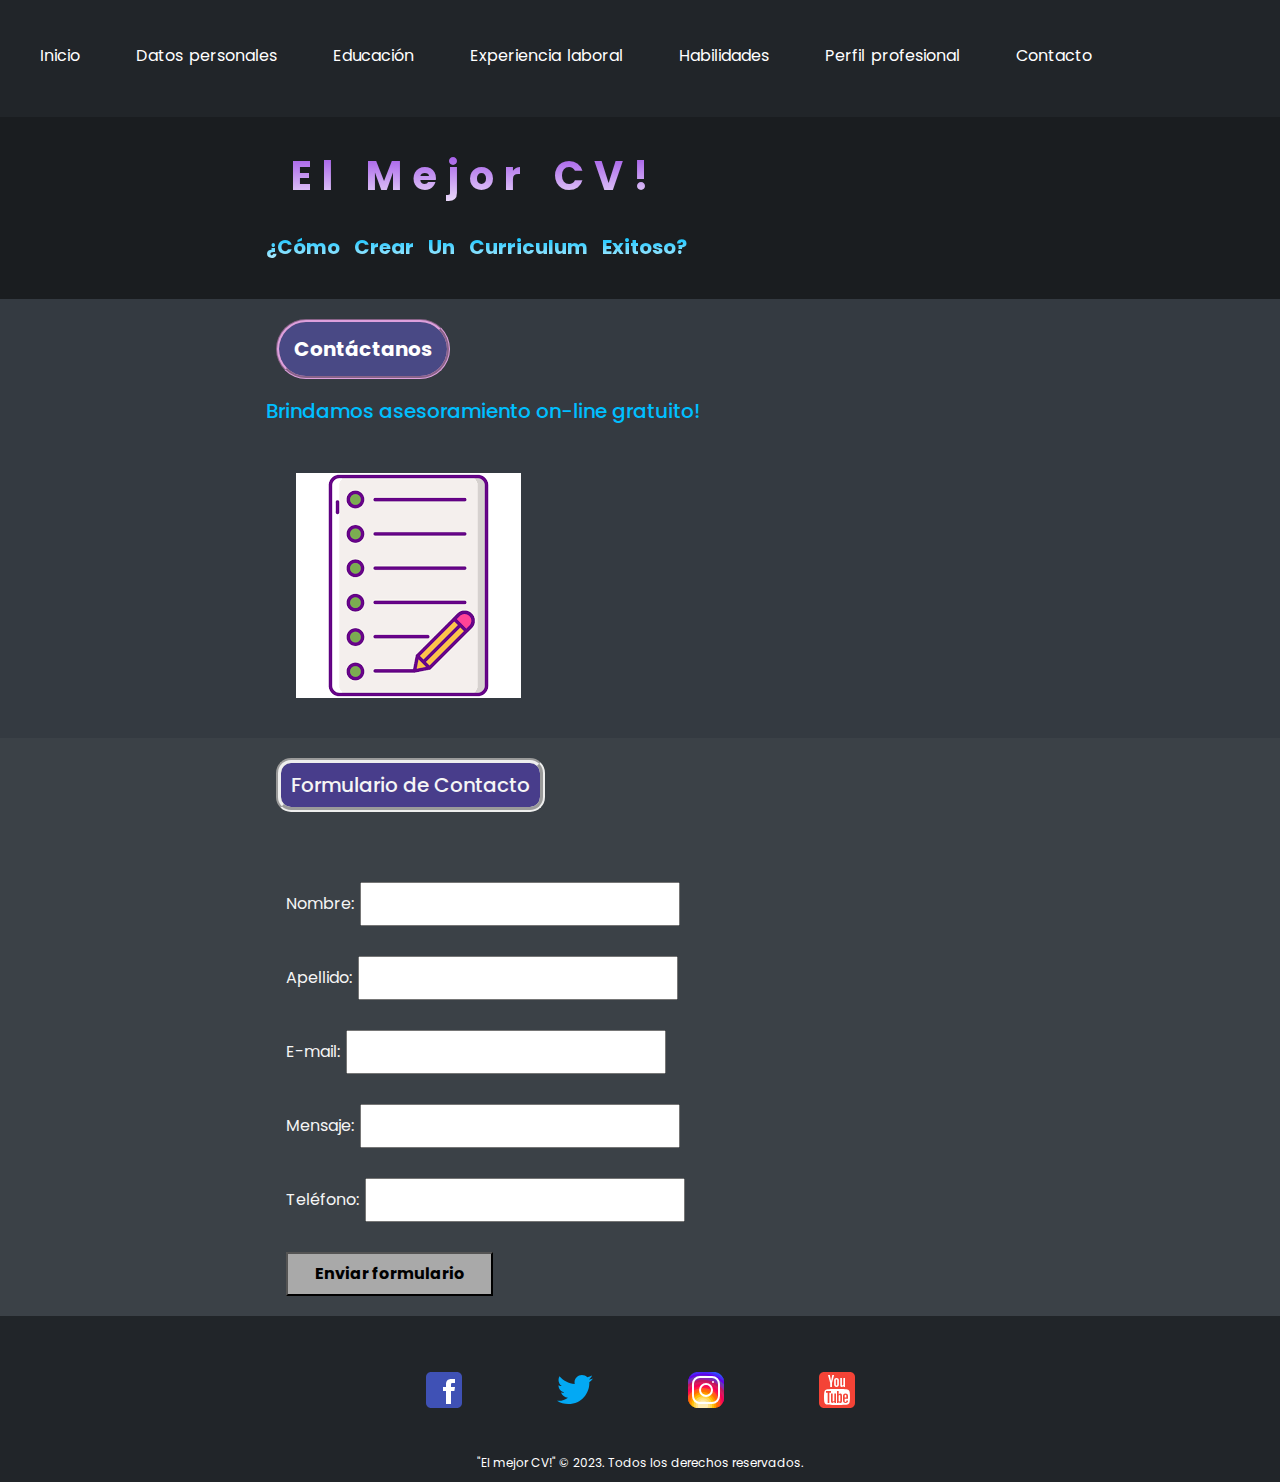
==== pages/contacto.html @ 4c0bcfee "SEO: meta description + meta keywords." ====
<!DOCTYPE html>
<html lang="en">

<head>
  <meta charset="UTF-8">
  <meta http-equiv="X-UA-Compatible" content="IE=edge">
  <meta name="viewport" content="width=device-width, initial-scale=1.0">
  <link href="https://cdn.jsdelivr.net/npm/bootstrap@5.2.3/dist/css/bootstrap.min.css" rel="stylesheet">
  <link rel="stylesheet" href="../estilos/sass.css">
  <meta name="description" content="Webpage del website El Mejor CV! destinado a recibir consultas y sugerencias de los usuarios relacionadas a la confección de curriculums.">
  <meta name="keywords"  content="CV, empleo, consultas, sugerencias, formulario, contacto, curriculum vitae, resume">
  <title>Contacto - El Mejor CV!</title>
</head>

<body>
  <!-- Introducción de estructura de GRID Layout -->
  <div class="gridlayout">
    <!-- Primer componente interno de la estructura de GRID Layout, destinado al Header -->
    <header class="gridheader">
      <!-- Nav Bar de Bootstrap (editada con todos sus links como activos y referenciados) -->
      <nav class="navbar navbar-expand-sm bg-dark navbar-dark">

        <div class="container-fluid">
          <ul class="navbar-nav">
            <li class="nav-item">
              <a class="nav-link active" href="../index.html">Inicio</a>
            </li>
            <li class="nav-item">
              <a class="nav-link active" href="./datospersonales.html">Datos personales</a>
            </li>
            <li class="nav-item">
              <a class="nav-link active" href="./educacion.html">Educación</a>
            </li>
            <li class="nav-item">
              <a class="nav-link active" href="./experiencialaboral.html">Experiencia laboral</a>
            </li>
            <li class="nav-item">
              <a class="nav-link active" href="./habilidades.html">Habilidades</a>
            </li>
            <li class="nav-item">
              <a class="nav-link active" href="./perfilprofesional.html">Perfil profesional</a>
            </li>
            <li class="nav-item">
              <a class="nav-link active" href="./contacto.html">Contacto</a>
            </li>

          </ul>

        </div>


      </nav>

    </header>
    <div class="gridsection11"> </div>
    <!-- Segundo componente de mi estructura Grid Layout, Titulo y subtitulo/nombre del sitio -->

    <div class="gridsection1">

      <h1 class="sitetitle">El mejor CV!
      </h1>
      <h2 class="sitesubtitle">¿Cómo crear un curriculum exitoso?</h2>
    </div>
    <div class="gridsection22"> </div>
    <!-- Tercer componente de mi estructura Grid Layout, sección nro. 2 -->

    <div class="gridsection2">
      <h1>Contáctanos</h1>

      <h2>Brindamos asesoramiento on-line gratuito!</h2>
      <img src="../images/formulario.png" alt="">
    </div>

    <div class="gridsection33"> </div>
    <!-- Cuarto componente de mi estructura Grid Layout, sección nro. 3 -->
    <div class="gridsection3">

      <h3>Formulario de Contacto</h3>
      <form>
        <fieldset>
          <p>
            <p>
              Nombre: <input type="text" name="fname" />
            </p>
            <p>
              Apellido: <input type="text" name="lname" />
            </p>
            <p>
              E-mail: <input type="text" name="email" />
            </p>

            <p>
              Mensaje: <input type="text" name="message" />
            </p>
            <p>
              Teléfono: <input type="text" name="phone" />
            </p>
            <p>
              <input type="submit" class="click" name="submit" value="Enviar formulario" />
            </p>

        </fieldset>
      </form>
    </div>


    <!-- Quinto componente de mi estructura Grid Layout, destinado al Footer-->
    <footer class="gridfooter">
      <div>
        <a target="_blank" href="https://www.facebook.com"> <img class=icon src="../images/icons8-facebook.svg"
            alt=></a>
        <a target="_blank" href="https://www.twitter.com"> <img class=icon src="../images/icons8-twitter.svg" alt=></a>
        <a target="_blank" href="https://www.instagram.com"> <img class=icon src="../images/icons8-instagram.svg"
            alt=></a>
        <a target="_blank" href="https://www.youtube.com"> <img class=icon src="../images/icons8-youtube-cuadrado.svg"
            alt=></a>

      </div>
      "El mejor CV!" © 2023. Todos los derechos reservados.

  </div>
  </footer>

  <script src="https://cdn.jsdelivr.net/npm/bootstrap@5.2.3/dist/js/bootstrap.bundle.min.js"></script>

</body>

</html>
---- estilos/sass.css ----
@import url("https://fonts.googleapis.com/css2?family=Poppins&display=swap");
* {
  margin: 0;
  padding: 0;
}

body {
  background-color: black;
}

header {
  font-family: "Poppins";
  padding-bottom: 5px;
  text-align: justify;
}
header nav {
  width: 100%;
}
header nav ul {
  display: flex;
  justify-content: space-evenly;
}
header nav ul li {
  list-style-type: unset;
  text-transform: none;
}
header nav ul li a {
  text-decoration: none;
}

/* Grid Layout y sus componentes */
.gridlayout {
  display: grid;
  grid-template-columns: 100%;
  grid-template-rows: auto auto auto auto auto;
}

.gridheader {
  grid-column: 1/span 3;
  background-color: #212529;
  text-align: center;
}

.gridsection1,
.gridsection11 {
  grid-row: 2;
  background-color: #1a1d20;
  padding-bottom: 20px;
}

.gridsection2,
.gridsection22 {
  grid-row: 3;
  background-color: #343a41;
}

.gridsection3,
.gridsection33 {
  grid-row: 4;
  background-color: #3b4147;
}

.gridsection1,
.gridsection2,
.gridsection3 {
  grid-column: 1;
  border: thin black;
  text-align: justify;
}

.gridfooter {
  text-align: center;
  font-size: 12px;
  padding: 10px;
  font-family: "Poppins";
  grid-column: 1/span 3;
  background-color: #212529;
  color: white;
}

li {
  font-size: 16px;
  font-family: "Poppins";
  white-space: normal;
  margin: 20px 20px;
  margin-bottom: 20px;
  line-height: 30px;
  max-inline-size: 3000px;
  max-width: 70%;
  color: aliceblue;
}

p {
  font-weight: normal;
  font-family: "Poppins";
  font-size: 16px;
  line-height: 20px;
  margin: 10px 10px;
  padding: 10px;
  color: whitesmoke;
  text-indent: 10px;
  max-inline-size: 3000px;
  max-width: 70%;
}

img {
  height: auto;
  max-block-size: 500px;
  max-width: 1200px;
  margin: 10px 10px 10px 10px;
  padding: 10px;
  border-radius: 30px;
  max-width: 80%;
  padding: 30px 30px 30px 30px;
}

img:hover {
  transform: translate(3px 3px);
  transform: scale(1.2, 1.2);
}

h1 {
  margin: 20px 20px 20px 20px;
  font-family: "Poppins";
  font-weight: bolder;
  font-size: 20px;
  color: white;
  padding: 15px;
  border: groove plum;
  width: -moz-fit-content;
  width: fit-content;
  border-radius: 50px;
  max-width: 70%;
  background-color: rgb(73, 73, 133);
}

h2 {
  margin: 10px 10px 10px 10px;
  font-family: "Poppins";
  font-size: 20px;
  color: deepskyblue;
}

h3 {
  margin: 20px 20px 20px 20px;
  font-family: "Poppins";
  font-size: 20px;
  border: groove 5px;
  border-radius: 15px;
  padding: 10px;
  width: -moz-fit-content;
  width: fit-content;
  color: whitesmoke;
  background-color: darkslateblue;
}

h4 {
  margin: 20px 20px 20px 20px;
  font-family: "Poppins";
  font-size: 20px;
  text-decoration-line: underline;
  color: deeppink;
}

.sitetitle {
  letter-spacing: 10px;
  word-spacing: 5px;
  color: antiquewhite;
  background-color: inherit;
  text-transform: capitalize;
  font-weight: bolder;
  width: auto;
  border: none;
  font-size: 40px;
  max-width: 100%;
  background-image: linear-gradient(blueviolet, white);
  background-clip: text;
  -webkit-background-clip: text;
  -webkit-text-fill-color: transparent;
}

.sitesubtitle {
  color: deepskyblue;
  text-transform: capitalize;
  font-weight: bold;
  width: auto;
  border: none;
  font-size: 20px;
  max-width: 100%;
  word-spacing: 10px;
  padding-bottom: 10px;
  background-image: linear-gradient(deepskyblue, white);
  background-clip: text;
  -webkit-background-clip: text;
  -webkit-text-fill-color: transparent;
}

.click {
  text-align: center;
  font-weight: bolder;
  background: darkgrey;
  color: black;
  width: 40%;
  cursor: pointer;
  transition: all 2s;
}

.click:focus {
  background: rgb(49, 15, 49);
  color: white;
  outline-style: solid;
}

/* Pseudoclases */
a:link {
  color: lightblue;
}

a:hover {
  font-weight: bolder;
  color: lightblue;
}

a:active {
  color: darkslateblue;
}

a:visited {
  color: violet;
}

/* Media Queries */
@media screen and (max-width: 600px) {
  li,
  p {
    font-size: smaller;
    line-height: smaller;
  }
  footer {
    font-size: 10px;
  }
}
@media screen and (min-width: 768px) {
  p {
    line-height: normal;
  }
}
@media screen and (min-width: 1024px) {
  .gridlayout {
    grid-template-columns: 20% auto 20%;
  }
  p,
  li {
    line-height: 40px;
    word-spacing: 2px;
  }
  .gridsection1,
  .gridsection2,
  .gridsection3 {
    grid-column: 2;
  }
  .gridsection11,
  .gridsection22,
  .gridsection33 {
    grid-column: 1/4;
  }
}/*# sourceMappingURL=sass.css.map */
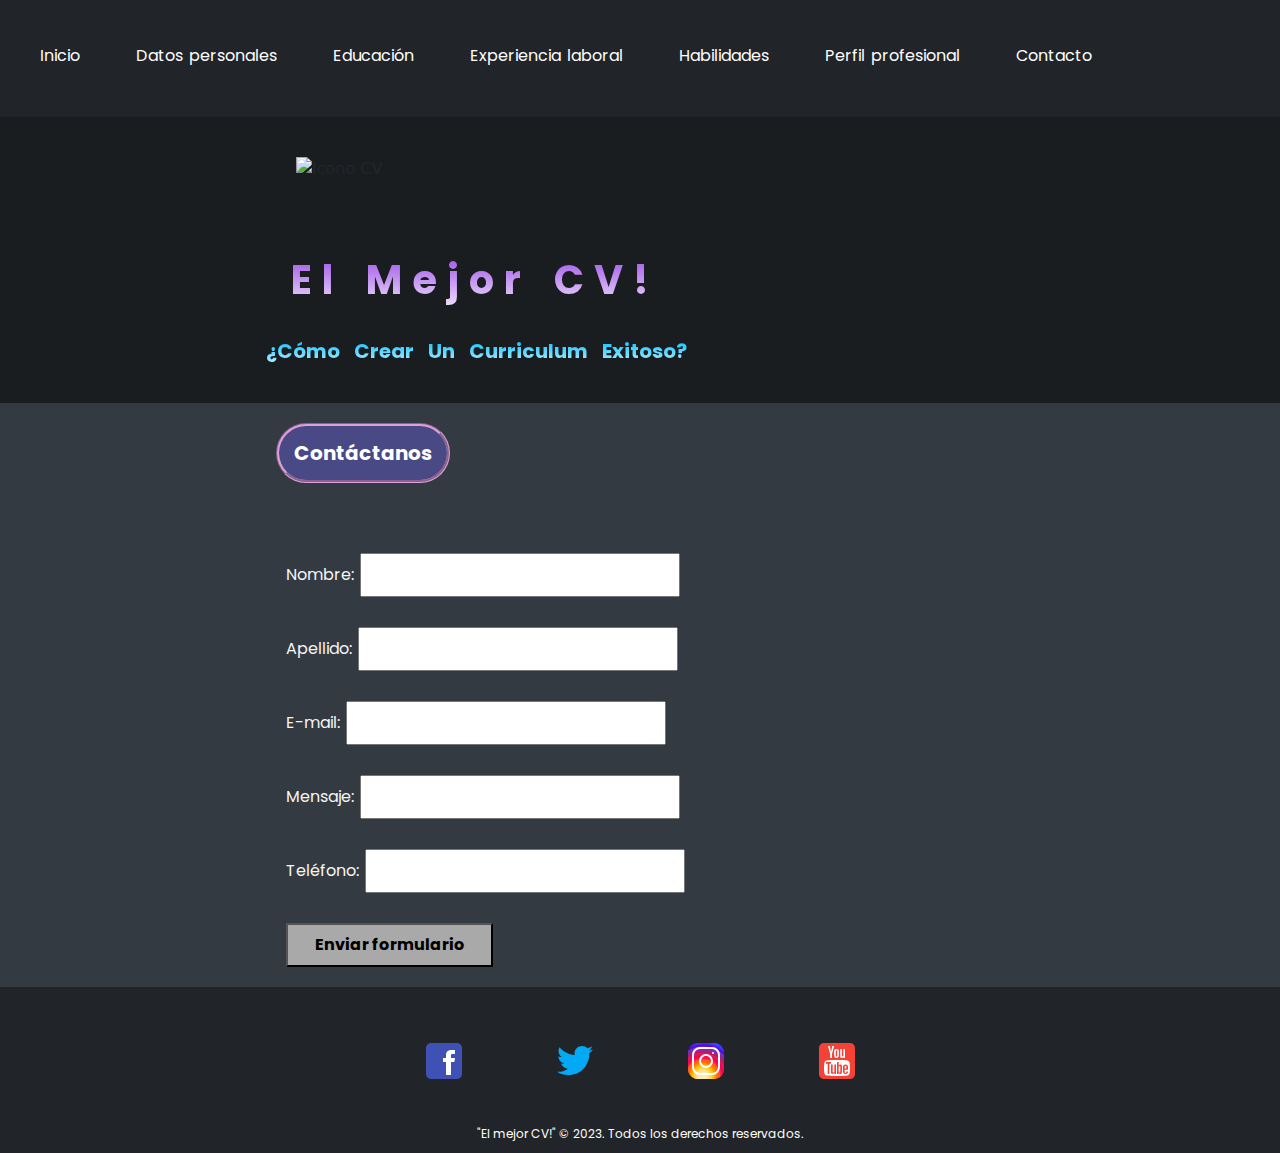
==== commit 04b1b22c: "Minor improvements Contact site." ====
--- a/pages/contacto.html
+++ b/pages/contacto.html
@@ -7,9 +7,11 @@
   <meta name="viewport" content="width=device-width, initial-scale=1.0">
   <link href="https://cdn.jsdelivr.net/npm/bootstrap@5.2.3/dist/css/bootstrap.min.css" rel="stylesheet">
   <link rel="stylesheet" href="../estilos/sass.css">
-  <meta name="description" content="Webpage del website El Mejor CV! destinado a recibir consultas y sugerencias de los usuarios relacionadas a la confección de curriculums.">
-  <meta name="keywords"  content="CV, empleo, consultas, sugerencias, formulario, contacto, curriculum vitae, resume">
+  <meta name="description"
+    content="Webpage del website El Mejor CV! destinado a recibir consultas y sugerencias de los usuarios relacionadas a la confección de curriculums.">
+  <meta name="keywords" content="CV, empleo, consultas, sugerencias, formulario, contacto, curriculum vitae, resume">
   <title>Contacto - El Mejor CV!</title>
+  <link rel="icon" type="image/x-icon" href="../images/icons8-curriculum-vitae-96.png">
 </head>
 
 <body>
@@ -25,29 +27,34 @@
             <li class="nav-item">
               <a class="nav-link active" href="../index.html">Inicio</a>
             </li>
-            <li class="nav-item">
-              <a class="nav-link active" href="./datospersonales.html">Datos personales</a>
-            </li>
-            <li class="nav-item">
-              <a class="nav-link active" href="./educacion.html">Educación</a>
-            </li>
-            <li class="nav-item">
-              <a class="nav-link active" href="./experiencialaboral.html">Experiencia laboral</a>
-            </li>
-            <li class="nav-item">
-              <a class="nav-link active" href="./habilidades.html">Habilidades</a>
-            </li>
-            <li class="nav-item">
-              <a class="nav-link active" href="./perfilprofesional.html">Perfil profesional</a>
-            </li>
-            <li class="nav-item">
-              <a class="nav-link active" href="./contacto.html">Contacto</a>
-            </li>
+            <button class="navbar-toggler" type="button" data-bs-toggle="collapse" data-bs-target="#navbarNav"
+              aria-controls="navbarNav" aria-expanded="false" aria-label="Toggle navigation">
+              <span class="navbar-toggler-icon"></span>
+            </button>
+            <div class="collapse navbar-collapse" id="navbarNav">
+              <ul class="navbar-nav">
+                <li class="nav-item">
+                  <a class="nav-link active" href="./datospersonales.html">Datos personales</a>
+                </li>
+                <li class="nav-item">
+                  <a class="nav-link active" href="./educacion.html">Educación</a>
+                </li>
+                <li class="nav-item">
+                  <a class="nav-link active" href="./experiencialaboral.html">Experiencia laboral</a>
+                </li>
+                <li class="nav-item">
+                  <a class="nav-link active" href="./habilidades.html">Habilidades</a>
+                </li>
+                <li class="nav-item">
+                  <a class="nav-link active" href="./perfilprofesional.html">Perfil profesional</a>
+                </li>
+                <li class="nav-item">
+                  <a class="nav-link active" href="./contacto.html">Contacto</a>
+                </li>
 
-          </ul>
+              </ul>
 
-        </div>
-
+            </div>
 
       </nav>
 
@@ -56,7 +63,7 @@
     <!-- Segundo componente de mi estructura Grid Layout, Titulo y subtitulo/nombre del sitio -->
 
     <div class="gridsection1">
-
+      <img class="websitelogo" src="../images/cv image.png" alt="Icono CV">
       <h1 class="sitetitle">El mejor CV!
       </h1>
       <h2 class="sitesubtitle">¿Cómo crear un curriculum exitoso?</h2>
@@ -67,15 +74,6 @@
     <div class="gridsection2">
       <h1>Contáctanos</h1>
 
-      <h2>Brindamos asesoramiento on-line gratuito!</h2>
-      <img src="../images/formulario.png" alt="">
-    </div>
-
-    <div class="gridsection33"> </div>
-    <!-- Cuarto componente de mi estructura Grid Layout, sección nro. 3 -->
-    <div class="gridsection3">
-
-      <h3>Formulario de Contacto</h3>
       <form>
         <fieldset>
           <p>
@@ -101,10 +99,10 @@
 
         </fieldset>
       </form>
+
     </div>
 
-
-    <!-- Quinto componente de mi estructura Grid Layout, destinado al Footer-->
+    <!-- Cuarto componente de mi estructura Grid Layout, destinado al Footer-->
     <footer class="gridfooter">
       <div>
         <a target="_blank" href="https://www.facebook.com"> <img class=icon src="../images/icons8-facebook.svg"
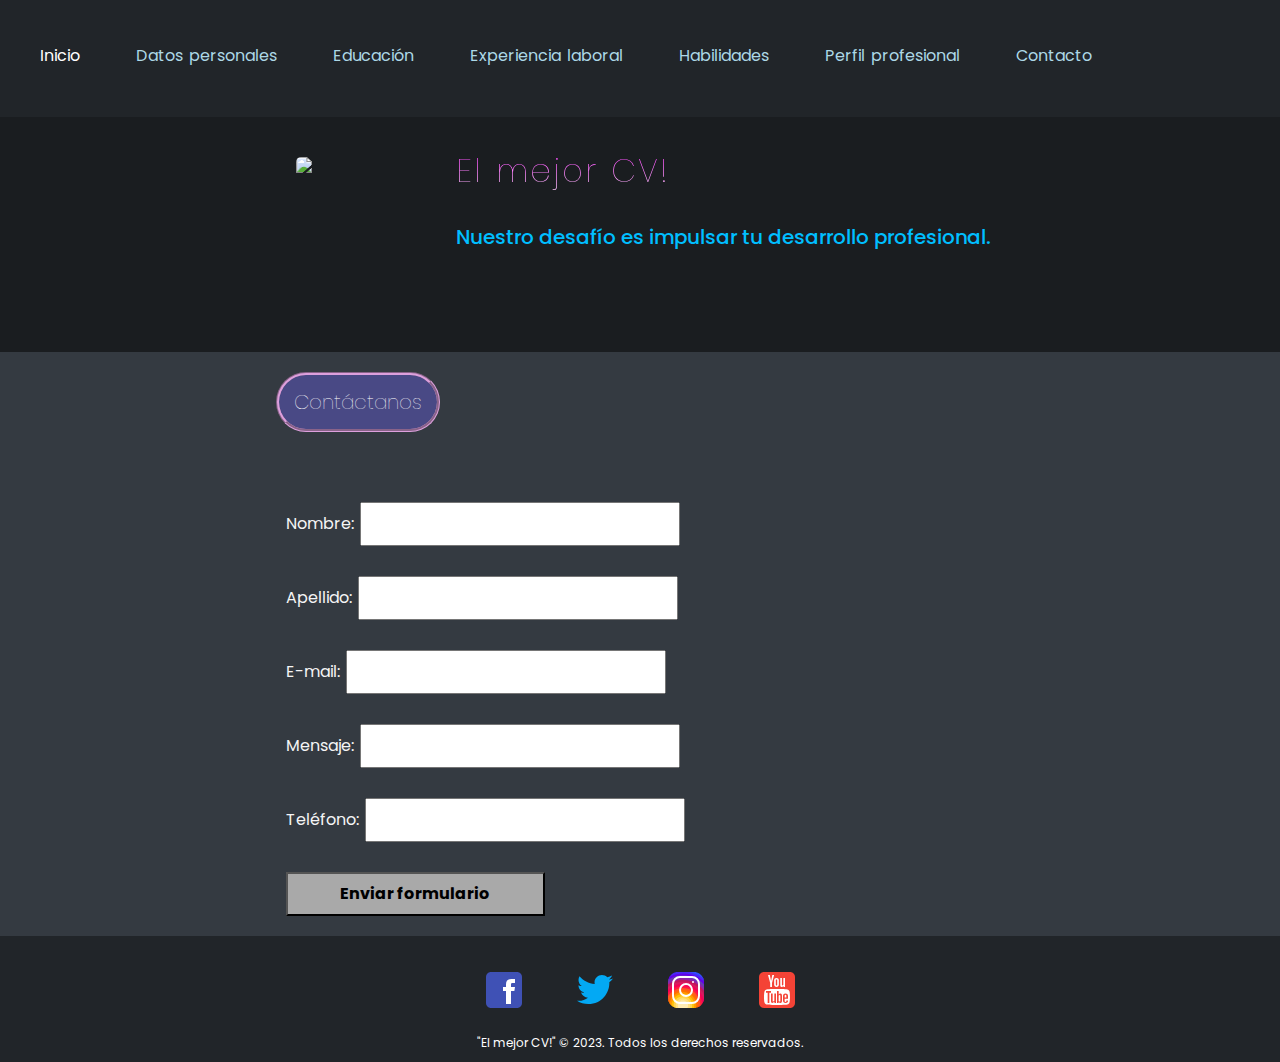
==== commit 120a17f0: "General Sass improvements." ====
--- a/pages/contacto.html
+++ b/pages/contacto.html
@@ -20,12 +20,13 @@
     <!-- Primer componente interno de la estructura de GRID Layout, destinado al Header -->
     <header class="gridheader">
       <!-- Nav Bar de Bootstrap (editada con todos sus links como activos y referenciados) -->
+
       <nav class="navbar navbar-expand-sm bg-dark navbar-dark">
 
         <div class="container-fluid">
           <ul class="navbar-nav">
             <li class="nav-item">
-              <a class="nav-link active" href="../index.html">Inicio</a>
+              <a class="nav-link active " href="../index.html">Inicio</a>
             </li>
             <button class="navbar-toggler" type="button" data-bs-toggle="collapse" data-bs-target="#navbarNav"
               aria-controls="navbarNav" aria-expanded="false" aria-label="Toggle navigation">
@@ -34,41 +35,46 @@
             <div class="collapse navbar-collapse" id="navbarNav">
               <ul class="navbar-nav">
                 <li class="nav-item">
-                  <a class="nav-link active" href="./datospersonales.html">Datos personales</a>
+                  <a class="nav-link " href="../pages/datospersonales.html">Datos personales</a>
                 </li>
                 <li class="nav-item">
-                  <a class="nav-link active" href="./educacion.html">Educación</a>
+                  <a class="nav-link " href="../pages/educacion.html">Educación</a>
                 </li>
                 <li class="nav-item">
-                  <a class="nav-link active" href="./experiencialaboral.html">Experiencia laboral</a>
+                  <a class="nav-link " href="../pages/experiencialaboral.html">Experiencia laboral</a>
                 </li>
                 <li class="nav-item">
-                  <a class="nav-link active" href="./habilidades.html">Habilidades</a>
+                  <a class="nav-link " href="../pages/habilidades.html">Habilidades</a>
                 </li>
                 <li class="nav-item">
-                  <a class="nav-link active" href="./perfilprofesional.html">Perfil profesional</a>
+                  <a class="nav-link " href="../pages/perfilprofesional.html">Perfil profesional</a>
                 </li>
                 <li class="nav-item">
-                  <a class="nav-link active" href="./contacto.html">Contacto</a>
+                  <a class="nav-link " href="../pages/contacto.html">Contacto</a>
                 </li>
 
               </ul>
 
             </div>
+      </nav>
+    </header>
+    <div class="gridsection11">
 
-      </nav>
+    </div>
 
-    </header>
-    <div class="gridsection11"> </div>
     <!-- Segundo componente de mi estructura Grid Layout, Titulo y subtitulo/nombre del sitio -->
+    <div class="gridsection1">
 
-    <div class="gridsection1">
-      <img class="websitelogo" src="../images/cv image.png" alt="Icono CV">
-      <h1 class="sitetitle">El mejor CV!
+      <h1 class="sitetitle">El mejor CV! <img class="cvicon" src="../images/Curriculum-vitae.jpg"
+          alt="Representación de CV siendo seleccionado.">
       </h1>
-      <h2 class="sitesubtitle">¿Cómo crear un curriculum exitoso?</h2>
+
+      <h2>Nuestro desafío es impulsar tu desarrollo profesional.</h2>
+
     </div>
-    <div class="gridsection22"> </div>
+    <div class="gridsection22">
+
+    </div>
     <!-- Tercer componente de mi estructura Grid Layout, sección nro. 2 -->
 
     <div class="gridsection2">
--- a/estilos/sass.css
+++ b/estilos/sass.css
@@ -105,13 +105,16 @@
 
 img {
   height: auto;
-  max-block-size: 500px;
-  max-width: 1200px;
-  margin: 10px 10px 10px 10px;
-  padding: 10px;
-  border-radius: 30px;
-  max-width: 80%;
-  padding: 30px 30px 30px 30px;
+  max-block-size: 400px;
+  padding: 20px 20px 20px 20px;
+  border-radius: 40px;
+  max-width: 100%;
+  display: inline-block;
+  position: relative;
+}
+
+.nav-item {
+  font-size: smaller;
 }
 
 img:hover {
@@ -122,15 +125,15 @@
 h1 {
   margin: 20px 20px 20px 20px;
   font-family: "Poppins";
-  font-weight: bolder;
+  font-weight: bold;
   font-size: 20px;
   color: white;
   padding: 15px;
+  font-weight: lighter;
   border: groove plum;
   width: -moz-fit-content;
   width: fit-content;
   border-radius: 50px;
-  max-width: 70%;
   background-color: rgb(73, 73, 133);
 }
 
@@ -144,14 +147,16 @@
 h3 {
   margin: 20px 20px 20px 20px;
   font-family: "Poppins";
-  font-size: 20px;
-  border: groove 5px;
-  border-radius: 15px;
-  padding: 10px;
+  font-weight: bold;
+  font-size: 20px;
+  color: white;
+  padding: 15px;
+  font-weight: lighter;
+  border: groove whitesmoke;
   width: -moz-fit-content;
   width: fit-content;
-  color: whitesmoke;
-  background-color: darkslateblue;
+  border-radius: 30px;
+  background-color: darkslategrey;
 }
 
 h4 {
@@ -159,40 +164,26 @@
   font-family: "Poppins";
   font-size: 20px;
   text-decoration-line: underline;
-  color: deeppink;
+  color: cornflowerblue;
 }
 
 .sitetitle {
-  letter-spacing: 10px;
-  word-spacing: 5px;
-  color: antiquewhite;
-  background-color: inherit;
-  text-transform: capitalize;
-  font-weight: bolder;
-  width: auto;
-  border: none;
-  font-size: 40px;
-  max-width: 100%;
-  background-image: linear-gradient(blueviolet, white);
+  border-style: none;
+  background-image: linear-gradient(magenta, white);
   background-clip: text;
   -webkit-background-clip: text;
   -webkit-text-fill-color: transparent;
-}
-
-.sitesubtitle {
-  color: deepskyblue;
-  text-transform: capitalize;
-  font-weight: bold;
-  width: auto;
-  border: none;
-  font-size: 20px;
-  max-width: 100%;
-  word-spacing: 10px;
-  padding-bottom: 10px;
-  background-image: linear-gradient(deepskyblue, white);
-  background-clip: text;
-  -webkit-background-clip: text;
-  -webkit-text-fill-color: transparent;
+  font-size: xx-large;
+  letter-spacing: 2px;
+  word-spacing: 2px;
+}
+
+.cvicon {
+  width: 20%;
+  float: inline-start;
+  padding: 5px;
+  border-radius: 10px;
+  margin-right: 25px;
 }
 
 .click {
@@ -200,8 +191,8 @@
   font-weight: bolder;
   background: darkgrey;
   color: black;
-  width: 40%;
   cursor: pointer;
+  width: 50%;
   transition: all 2s;
 }
 
@@ -226,12 +217,20 @@
 }
 
 a:visited {
-  color: violet;
+  color: antiquewhite;
+}
+
+.nav-link active {
+  font-size: x-large;
 }
 
 /* Media Queries */
 @media screen and (max-width: 600px) {
   li,
+  h1,
+  h2,
+  h3,
+  h4,
   p {
     font-size: smaller;
     line-height: smaller;
@@ -264,4 +263,7 @@
   .gridsection33 {
     grid-column: 1/4;
   }
+  .nav-item {
+    font-size: medium;
+  }
 }/*# sourceMappingURL=sass.css.map */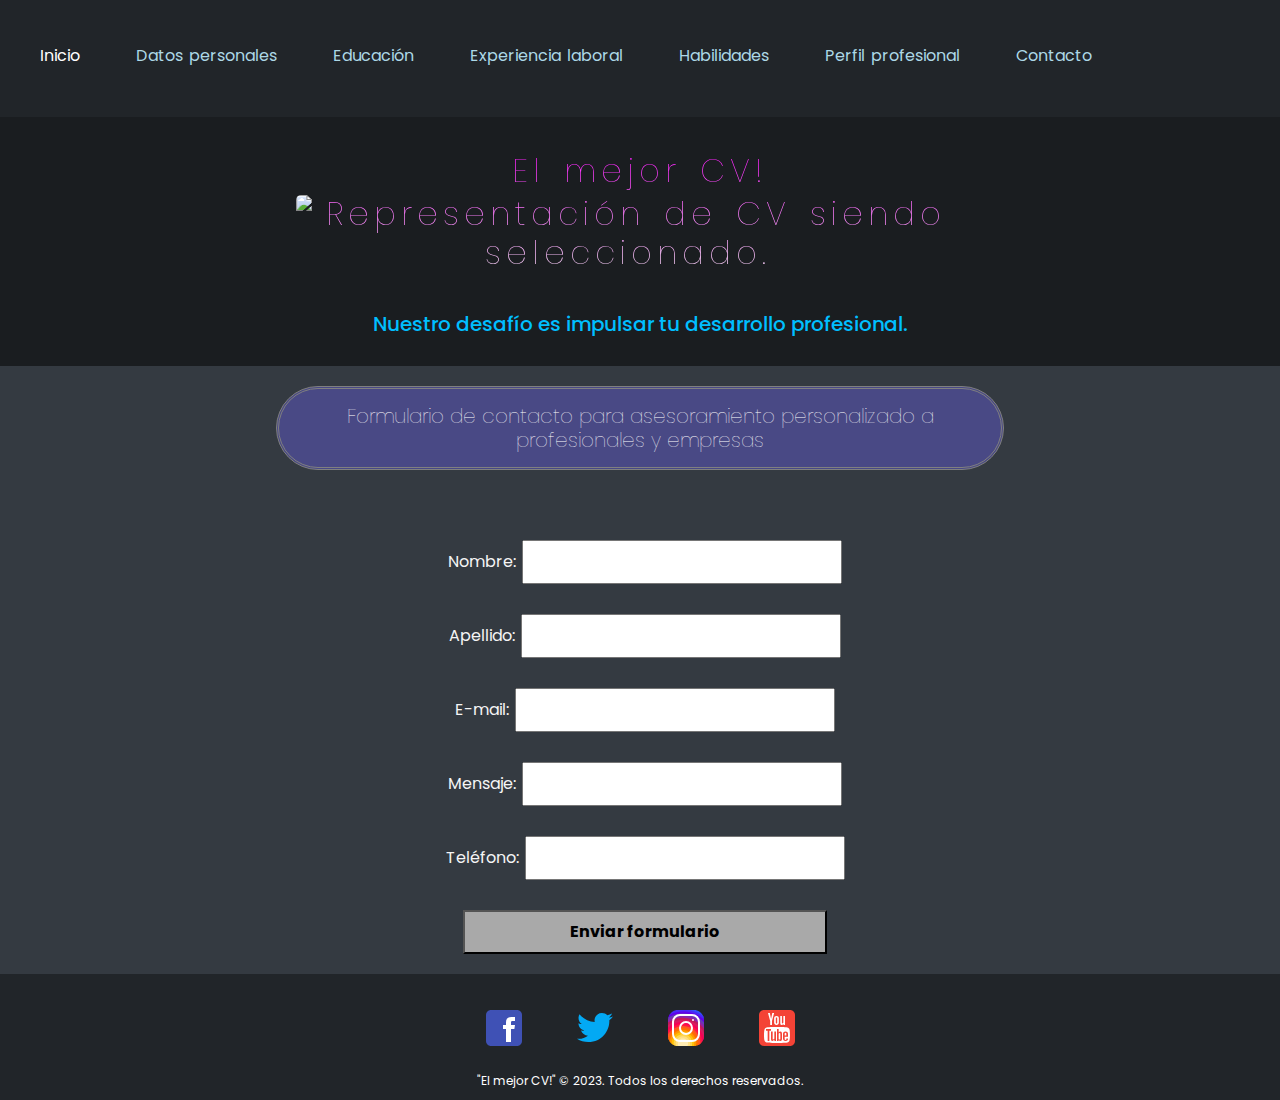
==== commit 8ce2c554: "Grid general improvements" ====
--- a/pages/contacto.html
+++ b/pages/contacto.html
@@ -78,7 +78,7 @@
     <!-- Tercer componente de mi estructura Grid Layout, sección nro. 2 -->
 
     <div class="gridsection2">
-      <h1>Contáctanos</h1>
+      <h1>Formulario de contacto para asesoramiento personalizado a profesionales y empresas</h1>
 
       <form>
         <fieldset>
--- a/estilos/sass.css
+++ b/estilos/sass.css
@@ -36,7 +36,7 @@
 }
 
 .gridheader {
-  grid-column: 1/span 3;
+  grid-column: 1/span 4;
   background-color: #212529;
   text-align: center;
 }
@@ -86,7 +86,6 @@
   margin-bottom: 20px;
   line-height: 30px;
   max-inline-size: 3000px;
-  max-width: 70%;
   color: aliceblue;
 }
 
@@ -100,21 +99,19 @@
   color: whitesmoke;
   text-indent: 10px;
   max-inline-size: 3000px;
-  max-width: 70%;
 }
 
 img {
   height: auto;
-  max-block-size: 400px;
+  max-block-size: 800px;
   padding: 20px 20px 20px 20px;
   border-radius: 40px;
-  max-width: 100%;
-  display: inline-block;
-  position: relative;
+  max-width: 97%;
 }
 
 .nav-item {
   font-size: smaller;
+  text-align: center;
 }
 
 img:hover {
@@ -130,11 +127,12 @@
   color: white;
   padding: 15px;
   font-weight: lighter;
-  border: groove plum;
-  width: -moz-fit-content;
-  width: fit-content;
+  border: double grey;
+  text-align: center;
+  border: double grey;
   border-radius: 50px;
   background-color: rgb(73, 73, 133);
+  text-align: center;
 }
 
 h2 {
@@ -142,6 +140,7 @@
   font-family: "Poppins";
   font-size: 20px;
   color: deepskyblue;
+  text-align: center;
 }
 
 h3 {
@@ -157,6 +156,7 @@
   width: fit-content;
   border-radius: 30px;
   background-color: darkslategrey;
+  text-align: center;
 }
 
 h4 {
@@ -165,6 +165,7 @@
   font-size: 20px;
   text-decoration-line: underline;
   color: cornflowerblue;
+  text-align: center;
 }
 
 .sitetitle {
@@ -176,11 +177,13 @@
   font-size: xx-large;
   letter-spacing: 2px;
   word-spacing: 2px;
+  text-align: center;
+  word-spacing: 5px;
+  letter-spacing: 5px;
 }
 
 .cvicon {
   width: 20%;
-  float: inline-start;
   padding: 5px;
   border-radius: 10px;
   margin-right: 25px;
@@ -200,6 +203,10 @@
   background: rgb(49, 15, 49);
   color: white;
   outline-style: solid;
+}
+
+form {
+  text-align: center;
 }
 
 /* Pseudoclases */
@@ -246,22 +253,24 @@
 }
 @media screen and (min-width: 1024px) {
   .gridlayout {
-    grid-template-columns: 20% auto 20%;
+    grid-template-columns: 20% 30% 30% 20%;
   }
   p,
   li {
     line-height: 40px;
     word-spacing: 2px;
+    grid-column: 3/3;
   }
   .gridsection1,
   .gridsection2,
   .gridsection3 {
-    grid-column: 2;
-  }
+    grid-column: 2/4;
+  }
+  .gridheader,
   .gridsection11,
   .gridsection22,
-  .gridsection33 {
-    grid-column: 1/4;
+  .gridsection33, .gridfooter {
+    grid-column: 1/5;
   }
   .nav-item {
     font-size: medium;
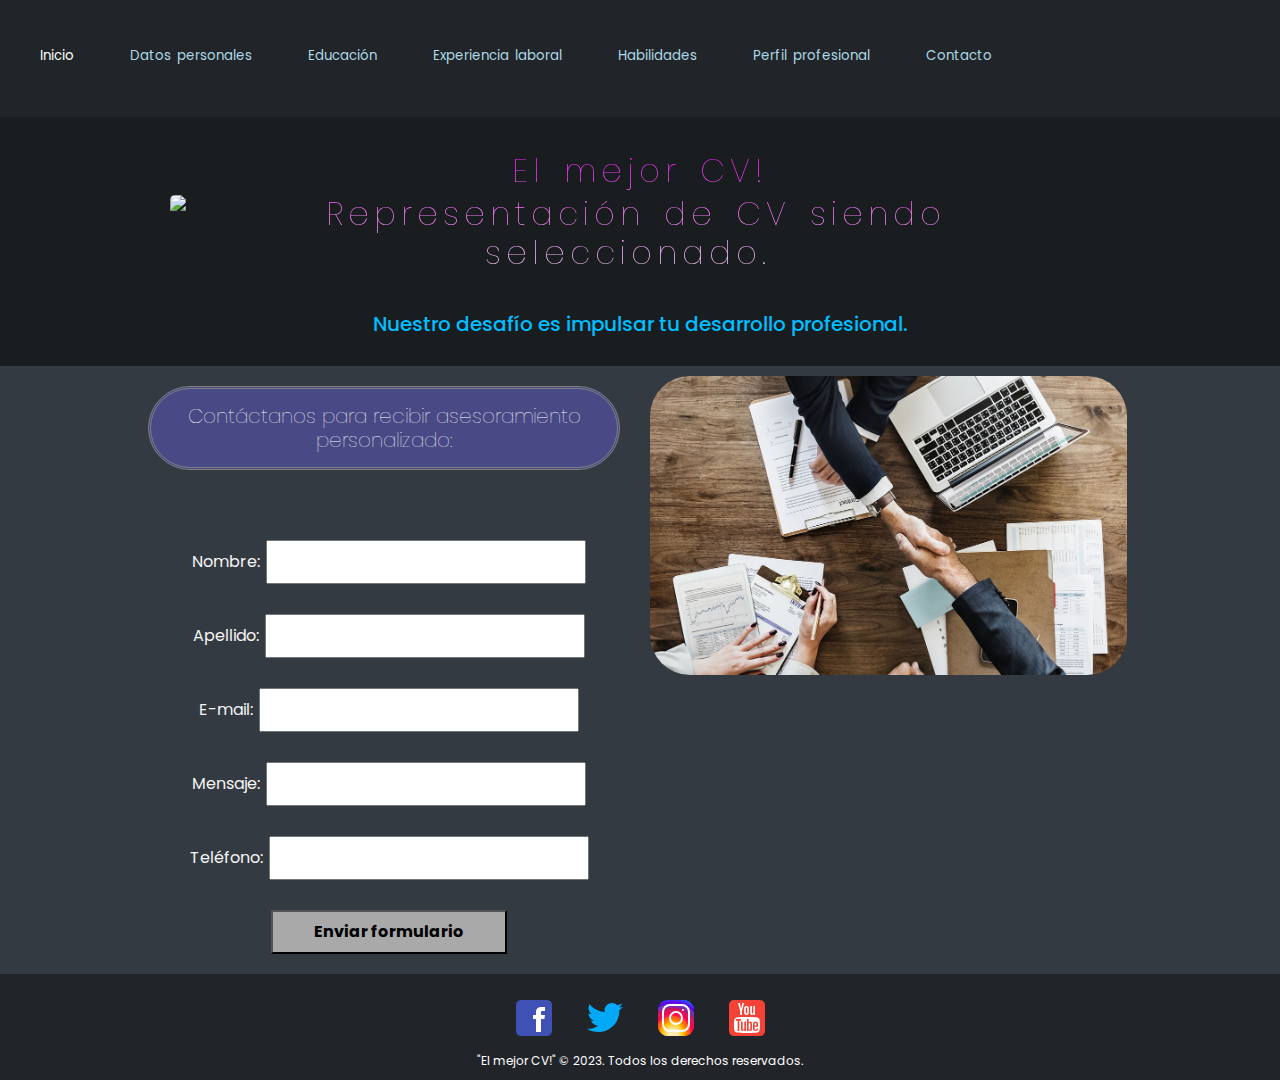
==== commit c92e2ab7: "Merge pull request #12 from matilevy/testing3" ====
--- a/pages/contacto.html
+++ b/pages/contacto.html
@@ -59,7 +59,7 @@
       </nav>
     </header>
     <div class="gridsection11">
-
+      
     </div>
 
     <!-- Segundo componente de mi estructura Grid Layout, Titulo y subtitulo/nombre del sitio -->
@@ -72,13 +72,19 @@
       <h2>Nuestro desafío es impulsar tu desarrollo profesional.</h2>
 
     </div>
-    <div class="gridsection22">
+
+    <div class="gridsection222">
 
     </div>
+    
+
+    
+    <div class="gridsection333"> 
+    </div>
     <!-- Tercer componente de mi estructura Grid Layout, sección nro. 2 -->
-
+    
     <div class="gridsection2">
-      <h1>Formulario de contacto para asesoramiento personalizado a profesionales y empresas</h1>
+      <h1>Contáctanos para recibir asesoramiento personalizado:</h1>
 
       <form>
         <fieldset>
@@ -107,7 +113,9 @@
       </form>
 
     </div>
-
+    <div class="gridsection22">
+      <img src="../images/asesoramiento.jpg" alt="Imagen de asesoramiento profesional.">
+    </div>
     <!-- Cuarto componente de mi estructura Grid Layout, destinado al Footer-->
     <footer class="gridfooter">
       <div>
--- a/estilos/sass.css
+++ b/estilos/sass.css
@@ -31,12 +31,12 @@
 /* Grid Layout y sus componentes */
 .gridlayout {
   display: grid;
-  grid-template-columns: 100%;
-  grid-template-rows: auto auto auto auto auto;
+  grid-template-columns: auto;
+  grid-template-rows: auto auto auto auto auto auto auto;
 }
 
 .gridheader {
-  grid-column: 1/span 4;
+  grid-column: 1/span 5;
   background-color: #212529;
   text-align: center;
 }
@@ -49,14 +49,30 @@
 }
 
 .gridsection2,
+.gridsection22,
+.gridsection222 {
+  background-color: #343a41;
+}
+
+.gridsection2 {
+  grid-row: 3/4;
+}
+
 .gridsection22 {
-  grid-row: 3;
-  background-color: #343a41;
+  grid-row: 4/5;
+}
+
+.gridsection3 {
+  grid-row: 5/6;
+}
+
+.gridsection33 {
+  grid-row: 6/7;
 }
 
 .gridsection3,
-.gridsection33 {
-  grid-row: 4;
+.gridsection33,
+.gridsection333 {
   background-color: #3b4147;
 }
 
@@ -102,10 +118,8 @@
 }
 
 img {
-  height: auto;
-  max-block-size: 800px;
-  padding: 20px 20px 20px 20px;
-  border-radius: 40px;
+  padding: 10px 10px 10px 10px;
+  border-radius: 50px;
   max-width: 97%;
 }
 
@@ -227,10 +241,6 @@
   color: antiquewhite;
 }
 
-.nav-link active {
-  font-size: x-large;
-}
-
 /* Media Queries */
 @media screen and (max-width: 600px) {
   li,
@@ -246,33 +256,52 @@
     font-size: 10px;
   }
 }
-@media screen and (min-width: 768px) {
-  p {
-    line-height: normal;
+@media screen and (max-width: 1024px) {
+  .nav-item {
+    font-size: x-small;
+  }
+  .gridlayout {
+    grid-template-columns: auto;
+  }
+  .gridheader {
+    grid-column: auto;
   }
 }
 @media screen and (min-width: 1024px) {
   .gridlayout {
-    grid-template-columns: 20% 30% 30% 20%;
+    grid-template-columns: 10% 40% 40% 10%;
   }
   p,
   li {
     line-height: 40px;
     word-spacing: 2px;
-    grid-column: 3/3;
-  }
-  .gridsection1,
+  }
+  .gridsection1 {
+    grid-column: 2/4;
+  }
   .gridsection2,
   .gridsection3 {
-    grid-column: 2/4;
+    grid-column: 2/3;
   }
   .gridheader,
   .gridsection11,
+  .gridsection222,
+  .gridsection333,
+  .gridfooter {
+    grid-column: 1/5;
+  }
   .gridsection22,
-  .gridsection33, .gridfooter {
-    grid-column: 1/5;
-  }
-  .nav-item {
-    font-size: medium;
+  .gridsection33 {
+    grid-column: 3/4;
+  }
+  .gridsection2,
+  .gridsection22,
+  .gridsection222 {
+    grid-row: 3;
+  }
+  .gridsection3,
+  .gridsection33,
+  .gridsection333 {
+    grid-row: 4;
   }
 }/*# sourceMappingURL=sass.css.map */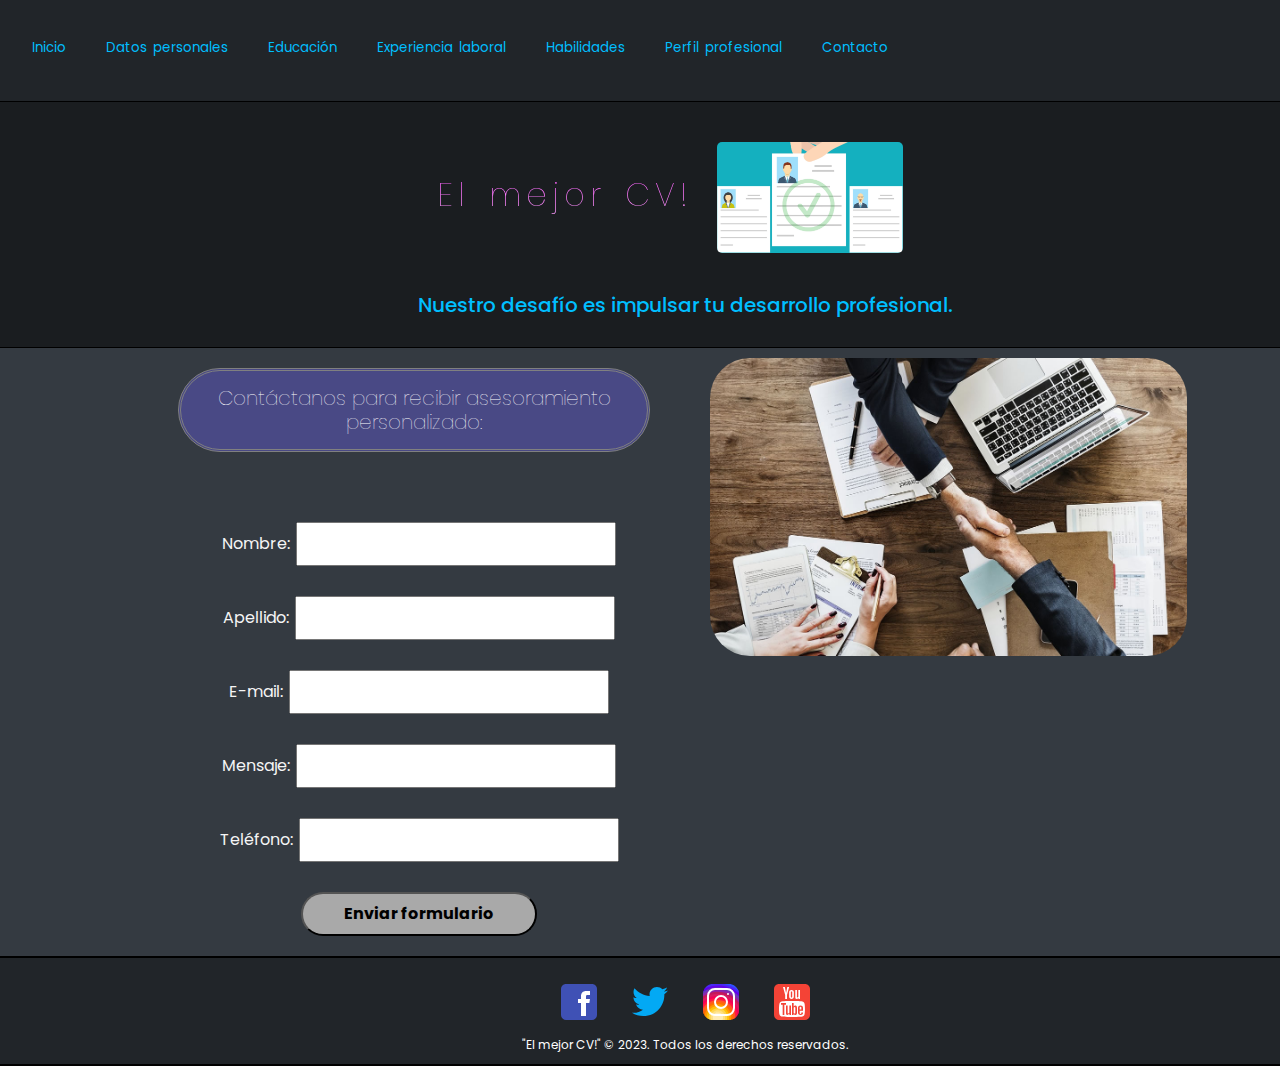
==== commit b9bf595b: "General look improvements." ====
--- a/pages/contacto.html
+++ b/pages/contacto.html
@@ -26,7 +26,7 @@
         <div class="container-fluid">
           <ul class="navbar-nav">
             <li class="nav-item">
-              <a class="nav-link active " href="../index.html">Inicio</a>
+              <a href="../index.html">Inicio</a>
             </li>
             <button class="navbar-toggler" type="button" data-bs-toggle="collapse" data-bs-target="#navbarNav"
               aria-controls="navbarNav" aria-expanded="false" aria-label="Toggle navigation">
@@ -35,22 +35,22 @@
             <div class="collapse navbar-collapse" id="navbarNav">
               <ul class="navbar-nav">
                 <li class="nav-item">
-                  <a class="nav-link " href="../pages/datospersonales.html">Datos personales</a>
+                  <a href="../pages/datospersonales.html">Datos personales</a>
                 </li>
                 <li class="nav-item">
-                  <a class="nav-link " href="../pages/educacion.html">Educación</a>
+                  <a href="../pages/educacion.html">Educación</a>
                 </li>
                 <li class="nav-item">
-                  <a class="nav-link " href="../pages/experiencialaboral.html">Experiencia laboral</a>
+                  <a href="../pages/experiencialaboral.html">Experiencia laboral</a>
                 </li>
                 <li class="nav-item">
-                  <a class="nav-link " href="../pages/habilidades.html">Habilidades</a>
+                  <a href="../pages/habilidades.html">Habilidades</a>
                 </li>
                 <li class="nav-item">
-                  <a class="nav-link " href="../pages/perfilprofesional.html">Perfil profesional</a>
+                  <a href="../pages/perfilprofesional.html">Perfil profesional</a>
                 </li>
                 <li class="nav-item">
-                  <a class="nav-link " href="../pages/contacto.html">Contacto</a>
+                  <a href="../pages/contacto.html">Contacto</a>
                 </li>
 
               </ul>
@@ -59,7 +59,7 @@
       </nav>
     </header>
     <div class="gridsection11">
-      
+
     </div>
 
     <!-- Segundo componente de mi estructura Grid Layout, Titulo y subtitulo/nombre del sitio -->
@@ -76,13 +76,13 @@
     <div class="gridsection222">
 
     </div>
-    
 
-    
-    <div class="gridsection333"> 
+
+
+    <div class="gridsection333">
     </div>
     <!-- Tercer componente de mi estructura Grid Layout, sección nro. 2 -->
-    
+
     <div class="gridsection2">
       <h1>Contáctanos para recibir asesoramiento personalizado:</h1>
 
--- a/estilos/sass.css
+++ b/estilos/sass.css
@@ -1,4 +1,5 @@
 @import url("https://fonts.googleapis.com/css2?family=Poppins&display=swap");
+
 * {
   margin: 0;
   padding: 0;
@@ -13,17 +14,21 @@
   padding-bottom: 5px;
   text-align: justify;
 }
+
 header nav {
   width: 100%;
 }
+
 header nav ul {
   display: flex;
   justify-content: space-evenly;
 }
+
 header nav ul li {
   list-style-type: unset;
   text-transform: none;
 }
+
 header nav ul li a {
   text-decoration: none;
 }
@@ -33,6 +38,7 @@
   display: grid;
   grid-template-columns: auto;
   grid-template-rows: auto auto auto auto auto auto auto;
+  row-gap: 1px;
 }
 
 .gridheader {
@@ -73,7 +79,7 @@
 .gridsection3,
 .gridsection33,
 .gridsection333 {
-  background-color: #3b4147;
+  background-color: #181b1d;
 }
 
 .gridsection1,
@@ -211,12 +217,14 @@
   cursor: pointer;
   width: 50%;
   transition: all 2s;
+  border-radius: 30px;
 }
 
 .click:focus {
   background: rgb(49, 15, 49);
   color: white;
   outline-style: solid;
+  border-radius: 30px;
 }
 
 form {
@@ -225,24 +233,25 @@
 
 /* Pseudoclases */
 a:link {
-  color: lightblue;
+  color: deepskyblue;
 }
 
 a:hover {
   font-weight: bolder;
-  color: lightblue;
+  color: deeppink;
+}
+
+a:visited {
+  color: bisque;
 }
 
 a:active {
-  color: darkslateblue;
-}
-
-a:visited {
-  color: antiquewhite;
+  color: darkorchid;
 }
 
 /* Media Queries */
 @media screen and (max-width: 600px) {
+
   li,
   h1,
   h2,
@@ -252,37 +261,48 @@
     font-size: smaller;
     line-height: smaller;
   }
+
   footer {
     font-size: 10px;
   }
 }
+
 @media screen and (max-width: 1024px) {
   .nav-item {
     font-size: x-small;
   }
+
   .gridlayout {
     grid-template-columns: auto;
   }
+
   .gridheader {
     grid-column: auto;
   }
 }
+
 @media screen and (min-width: 1024px) {
   .gridlayout {
     grid-template-columns: 10% 40% 40% 10%;
-  }
+    -moz-column-gap: 30px;
+    column-gap: 30px;
+  }
+
   p,
   li {
     line-height: 40px;
     word-spacing: 2px;
   }
+
   .gridsection1 {
     grid-column: 2/4;
   }
+
   .gridsection2,
-  .gridsection3 {
+  .gridsection33 {
     grid-column: 2/3;
   }
+
   .gridheader,
   .gridsection11,
   .gridsection222,
@@ -290,18 +310,23 @@
   .gridfooter {
     grid-column: 1/5;
   }
+
   .gridsection22,
-  .gridsection33 {
+  .gridsection3 {
     grid-column: 3/4;
   }
+
   .gridsection2,
   .gridsection22,
   .gridsection222 {
     grid-row: 3;
   }
+
   .gridsection3,
   .gridsection33,
   .gridsection333 {
     grid-row: 4;
   }
-}/*# sourceMappingURL=sass.css.map */+}
+
+/*# sourceMappingURL=sass.css.map */